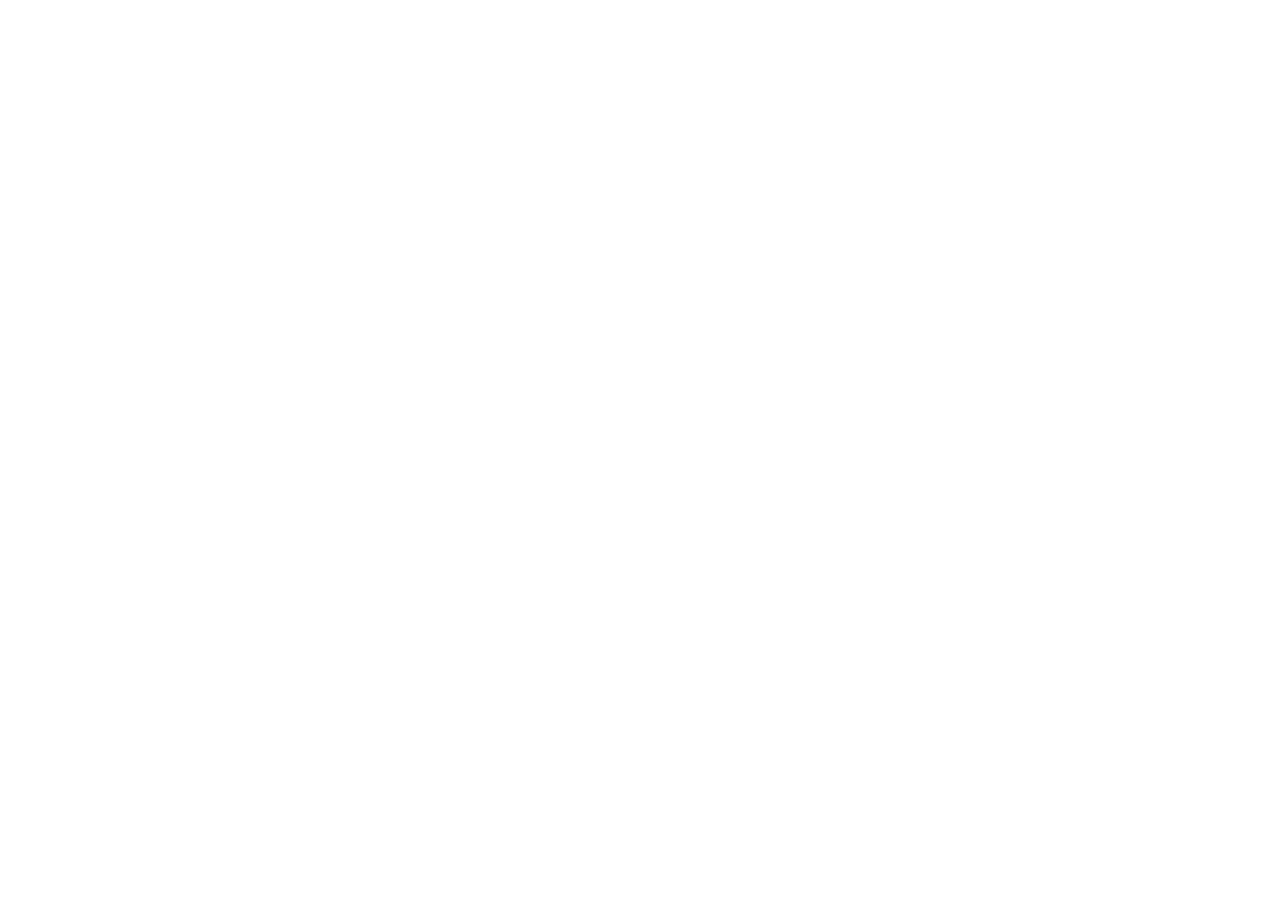
==== index.html @ c551c174 "first commit" ====
<!DOCTYPE html>
<html lang="es">

<head>
    <meta charset="UTF-8">
    <meta http-equiv="X-UA-Compatible" content="IE=edge">
    <meta name="viewport" content="width=device-width, initial-scale=1.0">
    <title>Ejemplo de Proyecto</title>

    <!-- css -->
    <link rel="stylesheet" href="styles.css">
</head>

<body>
</body>

</html>
---- styles.css ----
/* ESTILOS GLOBALES */
*,
*::before,
*::after {
    box-sizing: border-box;
    padding: 0;
    border: 0;
    margin: 0;
}
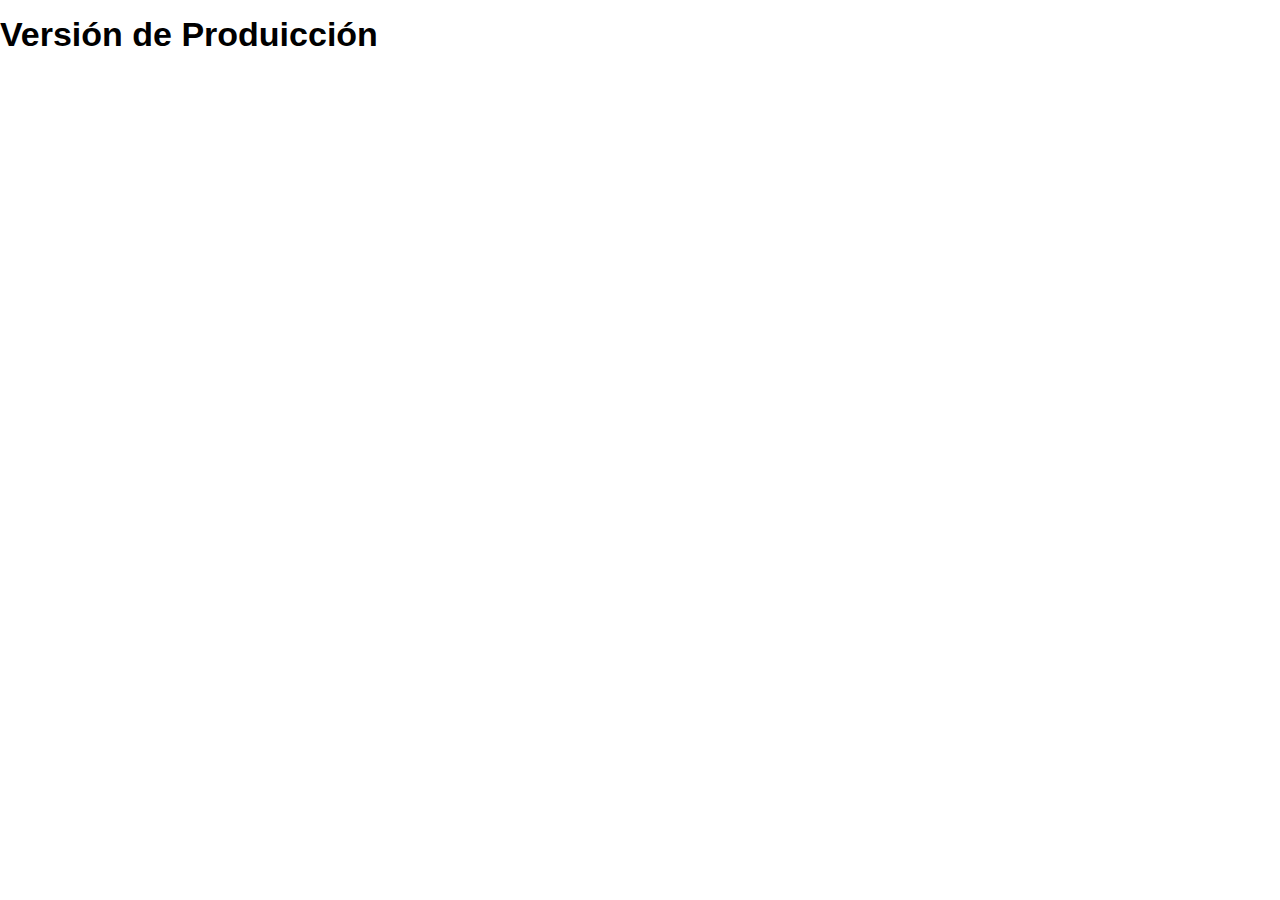
==== commit 4ed1c363: "Se agrega contenido js a la version de produccion." ====
--- a/index.html
+++ b/index.html
@@ -12,6 +12,14 @@
 </head>
 
 <body>
+    <h1>Versión de Produicción</h1>
+
+    <script>
+        (function () {
+            'use strict';
+            console.log('Saludos desde javascript');
+        })();
+    </script>
 </body>
 
 </html>--- a/styles.css
+++ b/styles.css
@@ -6,4 +6,28 @@
     padding: 0;
     border: 0;
     margin: 0;
+}
+
+html {
+    font-size: 62.5%;
+}
+
+body {
+    font-size: 1.7rem;
+    font-family: Arial, Helvetica, sans-serif;
+    line-height: 2;
+}
+
+img {
+    display: block;
+    max-width: 100%;
+}
+
+ul {
+    list-style: none;
+}
+
+a {
+    text-decoration: none;
+    color: black;
 }